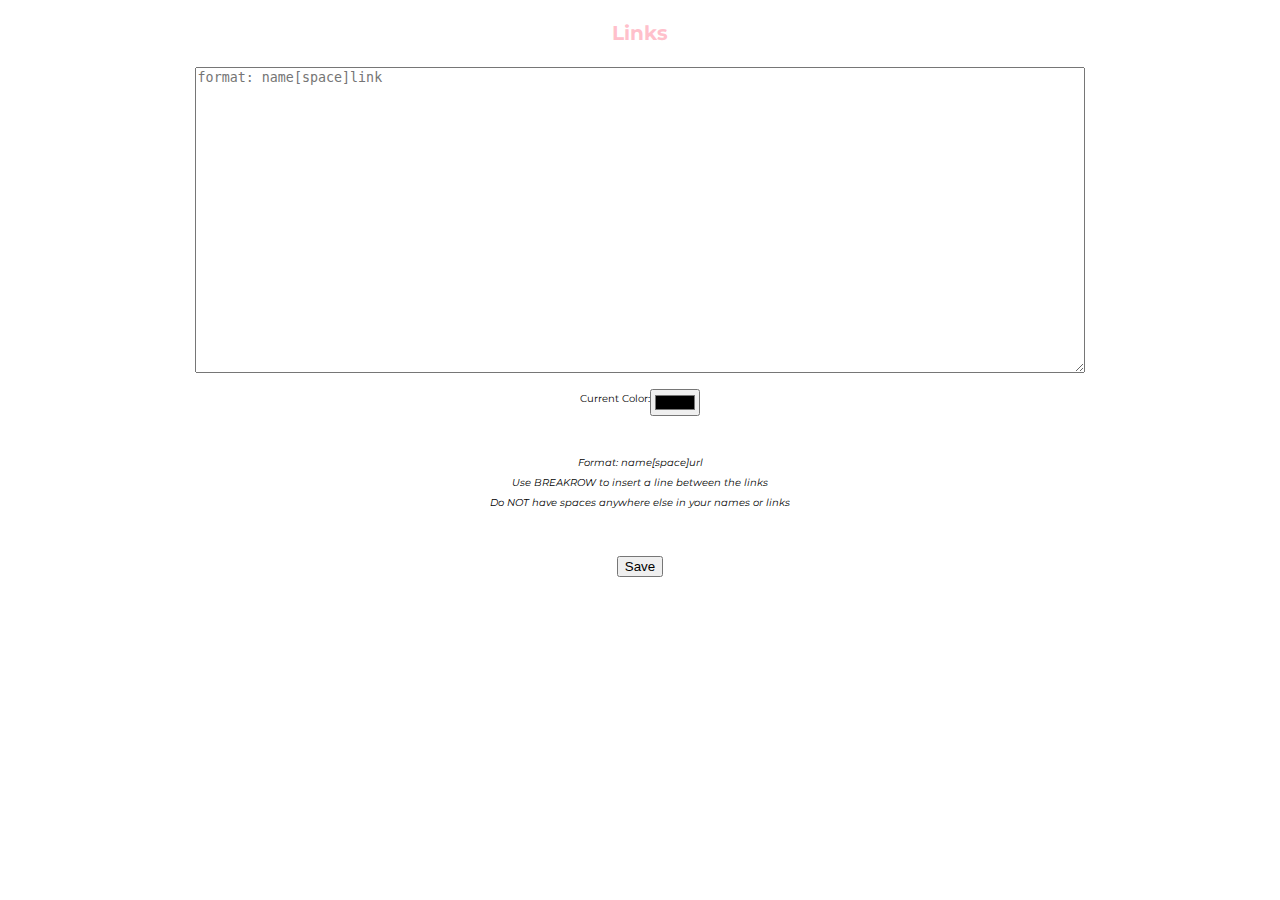
==== options.html @ 77185f7a "uploaded current version" ====
<!DOCTYPE html>
<html lang="en">
  <head>
    <meta charset="utf-8">
    <link rel="stylesheet" href="style.css"/>
    <link href="https://fonts.googleapis.com/css2?family=Montserrat:wght@300&display=swap" rel="stylesheet">
  </head>
  <body>
    <h1>Links</h1>
  <form>
    <textarea id="owo" placeholder="format: name[space]link"></textarea>
  </br>
    <div class="getInLineStupidColorPicker">
      <p>Current Color:</p>
      <input type="color" class="colorPicker"/>
    </div>
  </br>
    <p><i>Format: name[space]url</i></p>
    <p><i>Use BREAKROW to insert a line between the links</i></p>
    <p><i>Do NOT have spaces anywhere else in your names or links</i></p>
  </br>
    <button type="submit">Save</button>
  </form>
  </body>
  <script src="options.js">
      //console.log("help");
    </script>
</html>
---- style.css ----
body {
  text-align: center;
  line-height: 2;
  min-width: 300px;
  font-family: 'Montserrat', sans-serif;
}
h1 {
    text-align: center;
    color: pink;
    font-size: 20px;
}
form {
  text-align: center;
}
textarea {
  width: 70%;
  height: 300px;
}
a {
  color: red;
}
a:hover {
  opacity: .5;
}
p {
  line-height: 1;
  font-size: 10px;
}
.getInLineStupidColorPicker {
  display: flex;
  justify-content: center;
}

.colorPicker {
  display: block;
  margin-top: 5px;
}
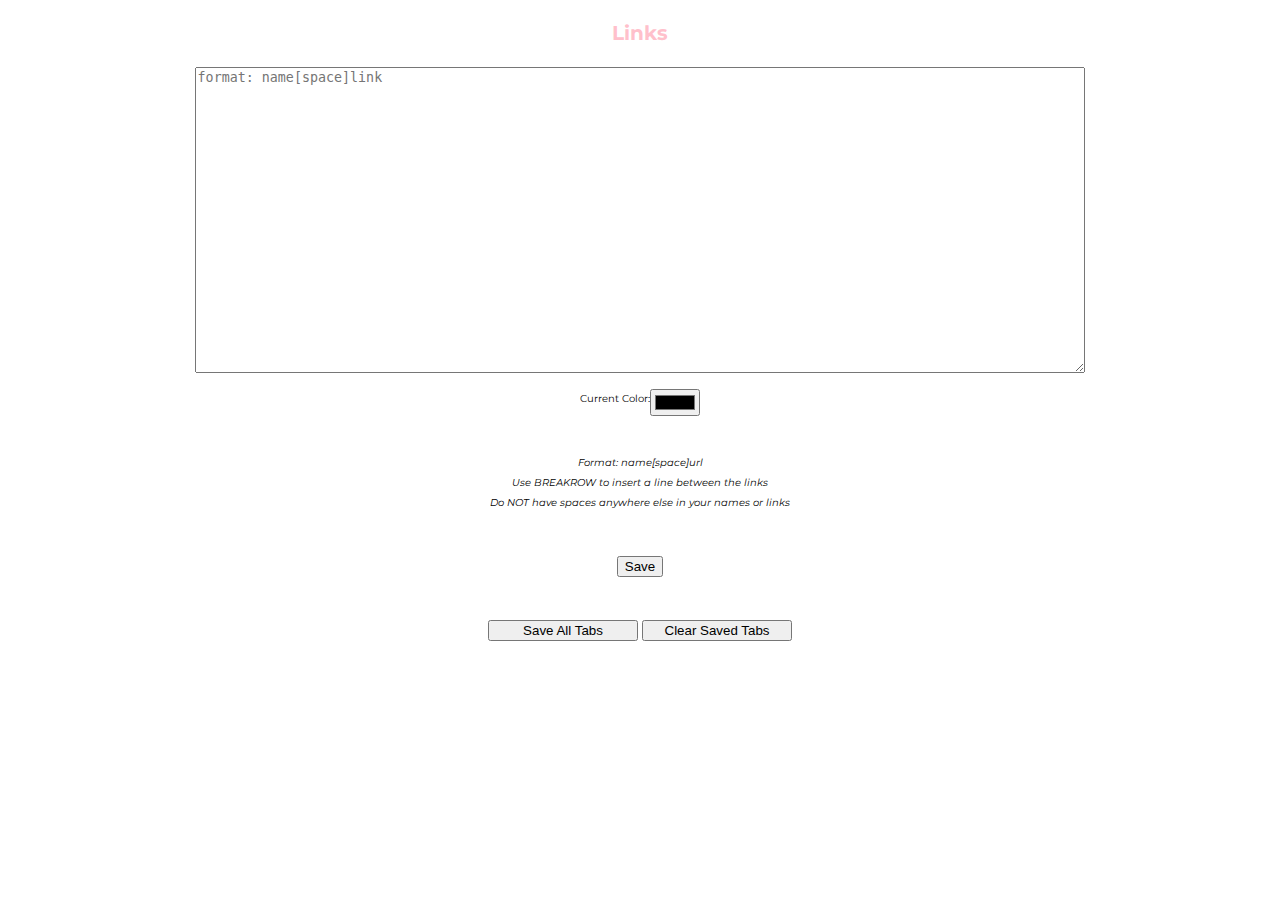
==== commit 8ddd7ca5: "Add save/clear current tabs" ====
--- a/options.html
+++ b/options.html
@@ -21,6 +21,9 @@
   </br>
     <button type="submit">Save</button>
   </form>
+  </br>
+    <button id="storeTabs">Save All Tabs</button>
+    <button id="clearTabs">Clear Saved Tabs</button>
   </body>
   <script src="options.js">
       //console.log("help");
--- a/style.css
+++ b/style.css
@@ -1,8 +1,9 @@
 body {
   text-align: center;
   line-height: 2;
-  min-width: 300px;
+  min-width: 400px;
   font-family: 'Montserrat', sans-serif;
+  overflow-x: hidden;
 }
 h1 {
     text-align: center;
@@ -35,3 +36,10 @@
   display: block;
   margin-top: 5px;
 }
+
+#storeTabs, #clearTabs{
+  width: 150px;
+  text-align: center;
+  margin-left: auto;
+  margin-right: auto;
+}
